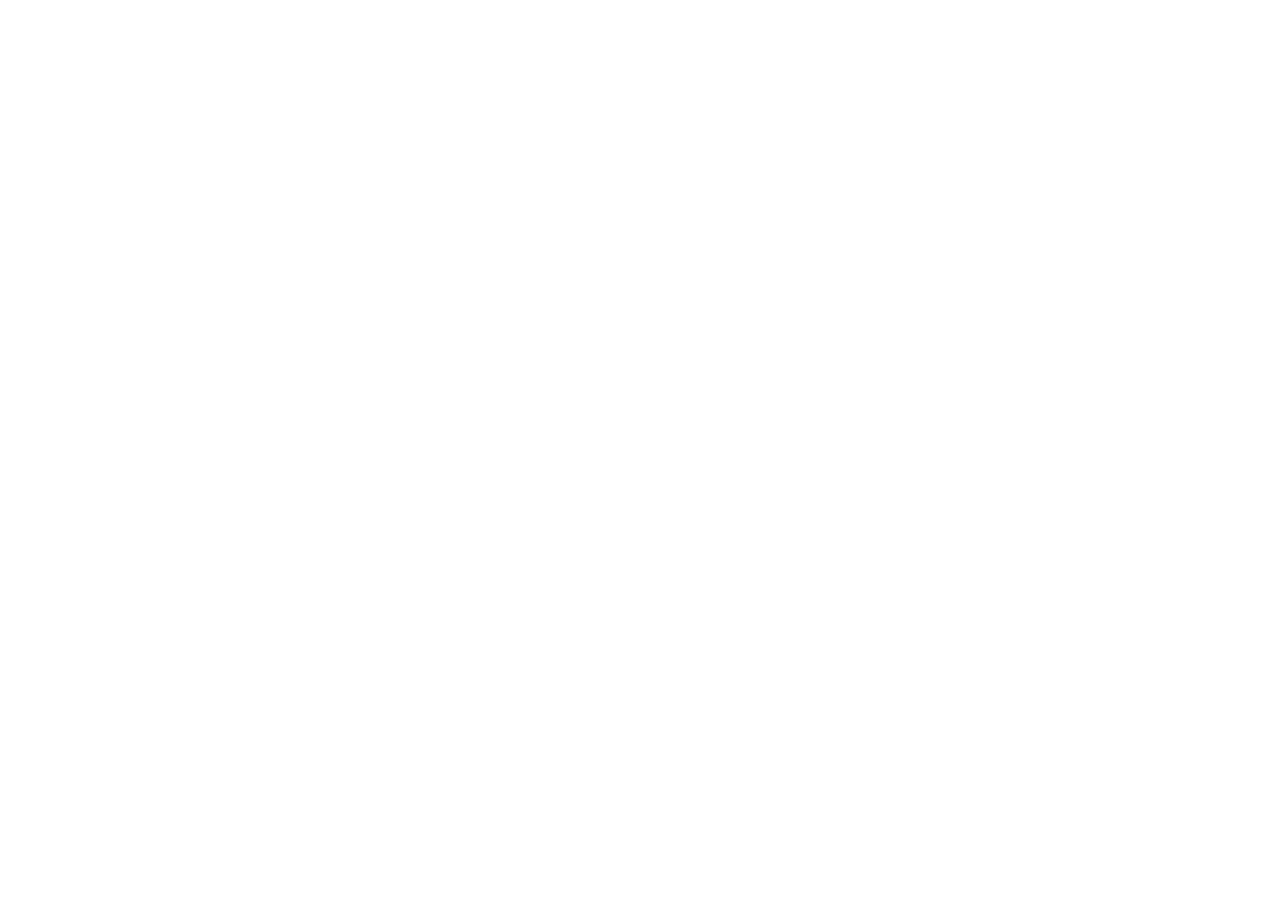
==== snack1/index.html @ de20c6ce "project start" ====
<!DOCTYPE html>
<html lang="en">
    <head>
        <meta charset="UTF-8">
        <meta http-equiv="X-UA-Compatible" content="IE=edge">
        <meta name="viewport" content="width=device-width, initial-scale=1.0">
        <title>Document</title>
    </head>
    <body>
       <script src="./js/script.js"></script> 
    </body>
</html>
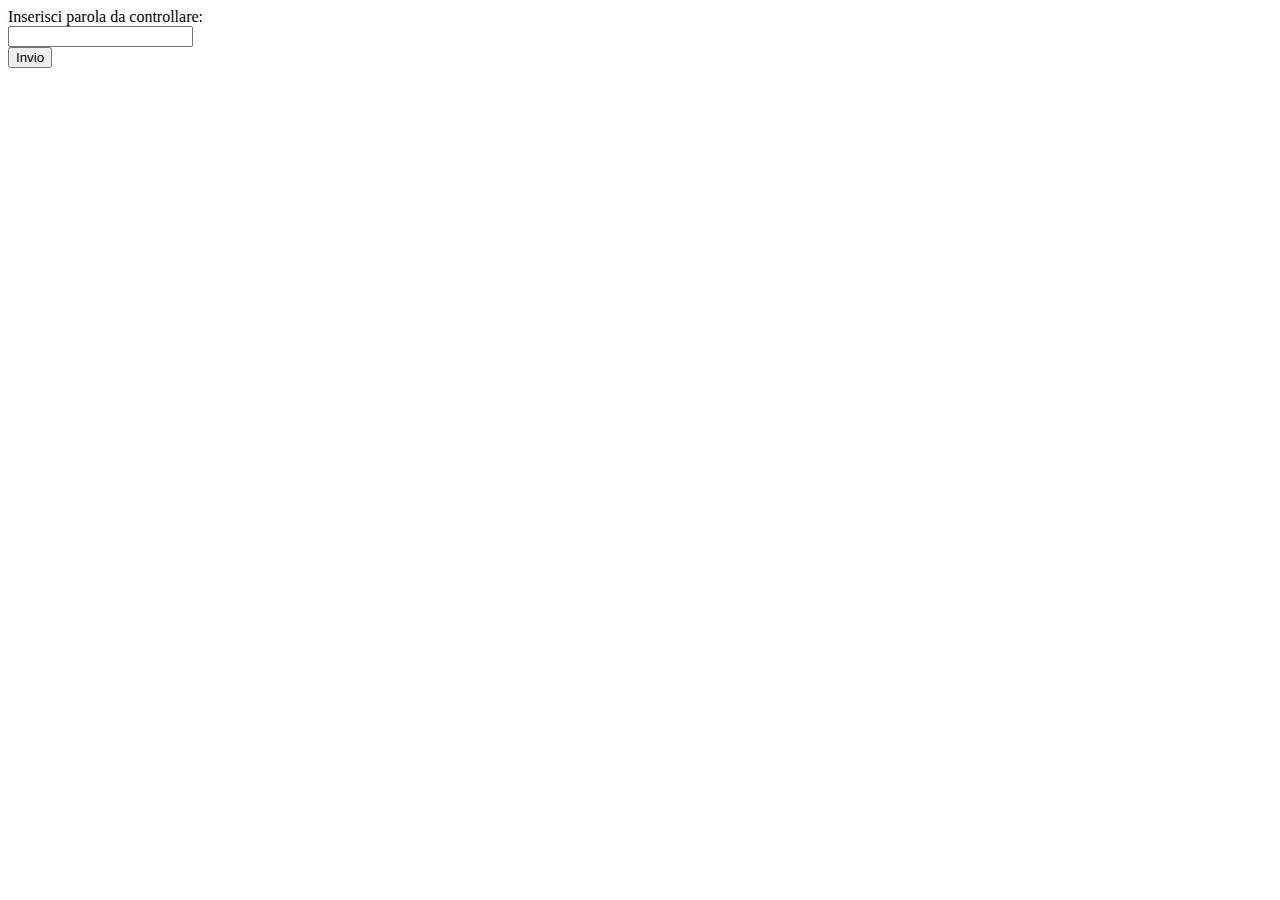
==== commit 224a010d: "aggiunto html e js di base" ====
--- a/snack1/index.html
+++ b/snack1/index.html
@@ -7,6 +7,13 @@
         <title>Document</title>
     </head>
     <body>
+        <section>
+            <div class="container-form">
+                <label for="word">Inserisci parola da controllare:</label><br>
+                <input id="word" type="text" name="word">
+            </div>
+            <button id="enter">Invio</button>
+        </section>
        <script src="./js/script.js"></script> 
     </body>
 </html>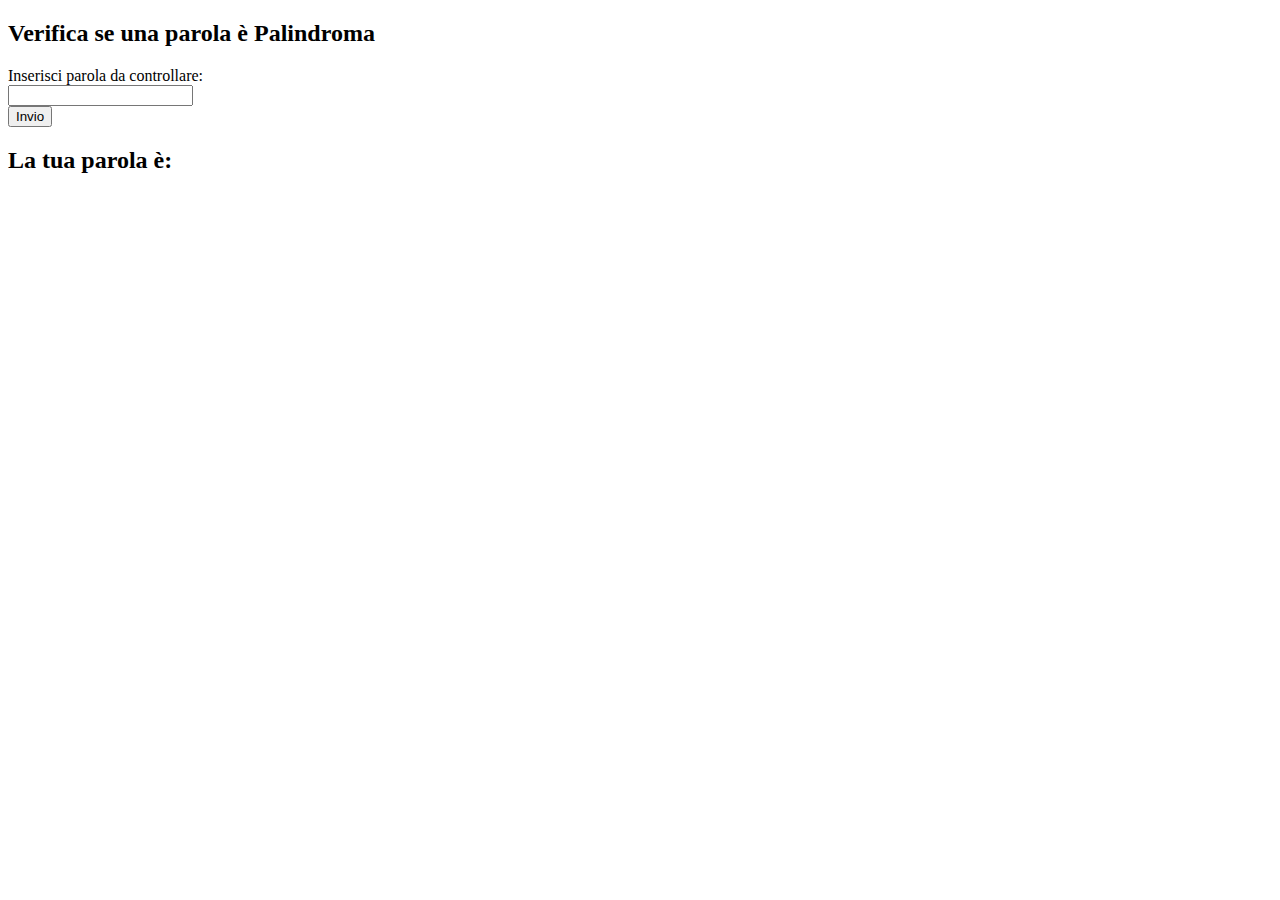
==== commit ea843db4: "fine esercizio base" ====
--- a/snack1/index.html
+++ b/snack1/index.html
@@ -8,12 +8,16 @@
     </head>
     <body>
         <section>
+            <h2>Verifica se una parola è Palindroma</h2>
             <div class="container-form">
                 <label for="word">Inserisci parola da controllare:</label><br>
                 <input id="word" type="text" name="word">
             </div>
             <button id="enter">Invio</button>
         </section>
+        <section>
+            <h2>La tua parola è: <br><span id="result"></span></h2>
+        </section>
        <script src="./js/script.js"></script> 
     </body>
 </html>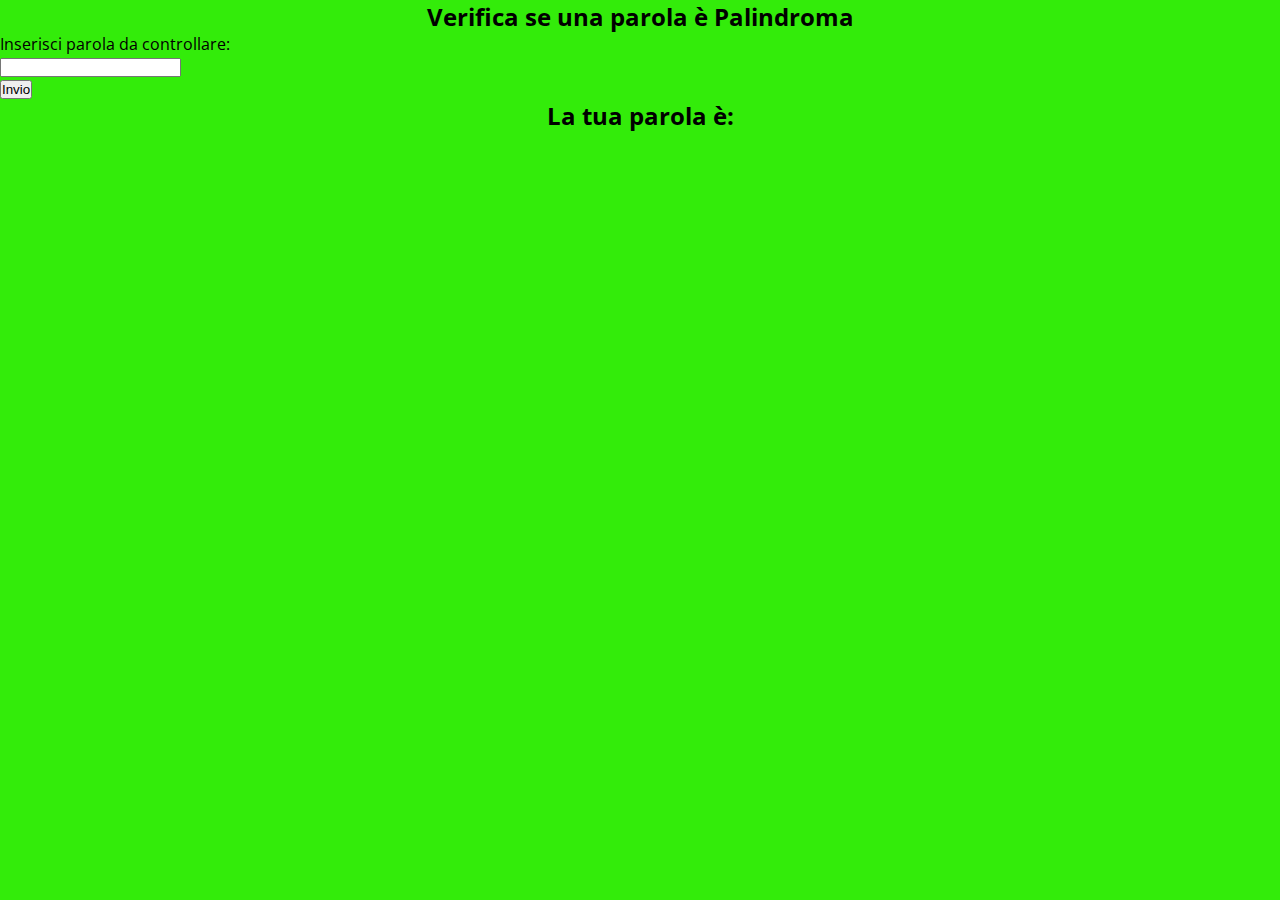
==== commit 12a61f0b: "aggiunto foglio css e link html" ====
--- a/snack1/index.html
+++ b/snack1/index.html
@@ -4,7 +4,15 @@
         <meta charset="UTF-8">
         <meta http-equiv="X-UA-Compatible" content="IE=edge">
         <meta name="viewport" content="width=device-width, initial-scale=1.0">
-        <title>Document</title>
+        <!-- link to the font style -->
+        <link rel="preconnect" href="https://fonts.googleapis.com">
+        <link rel="preconnect" href="https://fonts.gstatic.com" crossorigin>
+        <link href="https://fonts.googleapis.com/css2?family=Open+Sans:wght@400;600;700&display=swap" rel="stylesheet">
+        <!-- /link to the font style -->
+        <!-- link to the css sheet -->
+        <link rel="stylesheet" href="./css/style.css">
+        <!-- /link to the css sheet -->
+        <title>Palindroma?</title>
     </head>
     <body>
         <section>
--- a/snack1/css/style.css
+++ b/snack1/css/style.css
@@ -0,0 +1,14 @@
+*{
+    box-sizing: border-box;
+    margin: 0;
+    padding: 0;
+}
+/* general rules */
+body{
+    background-color: #33ec0a;
+    font-family: 'Open Sans', sans-serif;
+}
+h2{
+    text-align: center;
+}
+/* /general rules */
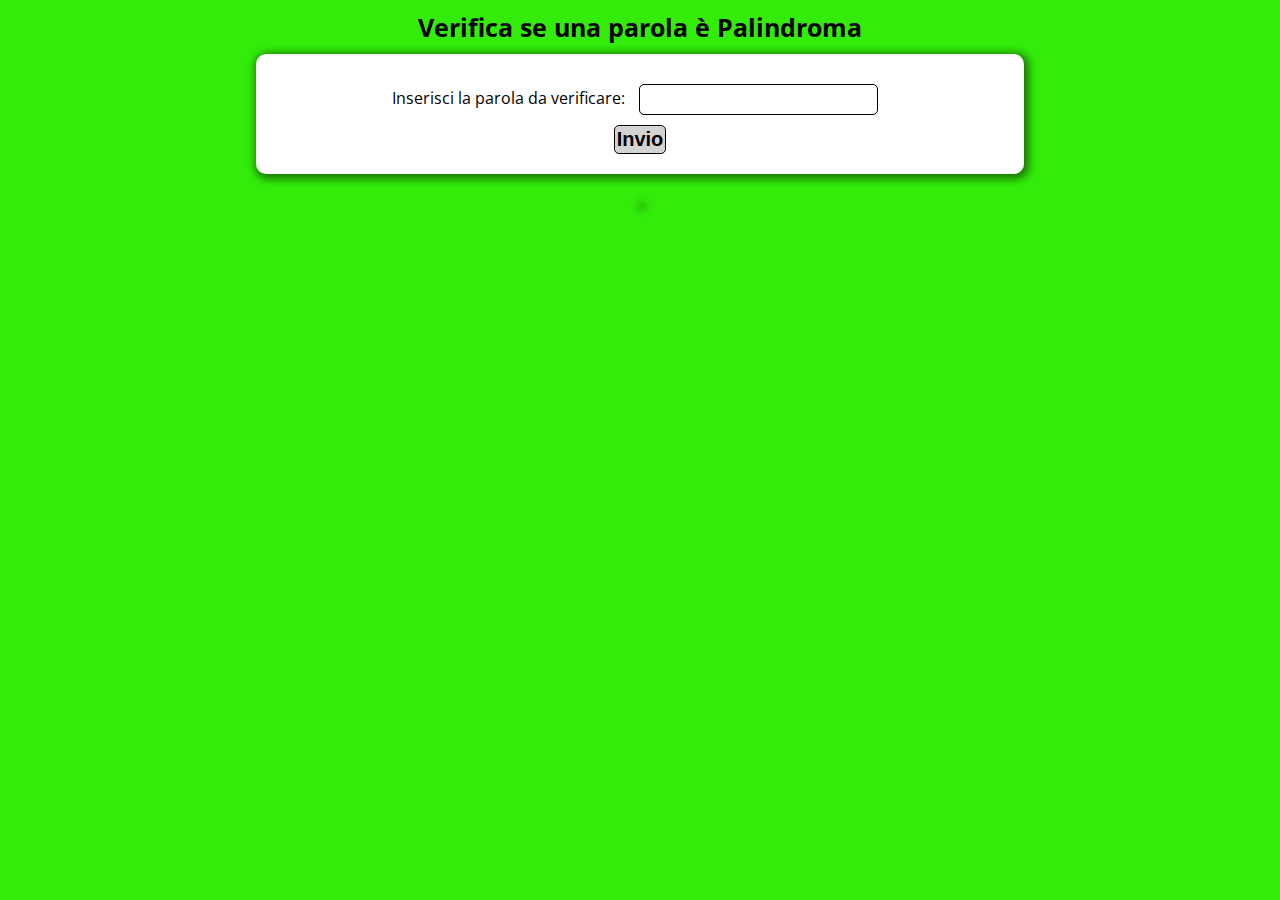
==== commit 0c443cdb: "aggiunto styling css" ====
--- a/snack1/index.html
+++ b/snack1/index.html
@@ -18,13 +18,15 @@
         <section>
             <h2>Verifica se una parola è Palindroma</h2>
             <div class="container-form">
-                <label for="word">Inserisci parola da controllare:</label><br>
-                <input id="word" type="text" name="word">
+                <div class="number-container">
+                    <label for="word">Inserisci la parola da verificare:</label>
+                    <input class="input-formatting" id="word" type="text" name="word">
+                </div>
+                <button id="enter">Invio</button>
             </div>
-            <button id="enter">Invio</button>
         </section>
         <section>
-            <h2>La tua parola è: <br><span id="result"></span></h2>
+            <h2><span id="result"></span></h2>
         </section>
        <script src="./js/script.js"></script> 
     </body>
--- a/snack1/css/style.css
+++ b/snack1/css/style.css
@@ -10,5 +10,47 @@
 }
 h2{
     text-align: center;
+    padding: 10px;
+    font-size: 25px;
+}
+button{
+    font-size: 20px;
+    font-weight: 600;
+    background-color: lightgrey;
+    border: 1px solid black;
+    border-radius: 5px;
+    padding: 2px;
+}
+input.input-formatting{
+    padding: 7px 30px;
+    margin: 10px 10px;
+    border: 1px solid #000000;
+    border-radius: 5px;
+    text-align: center;
 }
 /* /general rules */
+/* sezione container-form */
+.container-form{
+    width: 60%;
+    box-shadow: 2px 2px 8px 3px rgba(00,00,00,0.5);
+    border-radius: 10px;
+    display: flex;
+    margin: auto;
+    margin-bottom: 20px;
+    flex-wrap: wrap;
+    justify-content: center;
+    align-items: center;
+    background-color: white;
+    padding: 20px;
+}
+.number-container{
+    width: 100%;
+    text-align: center;
+}
+/* /sezione container-form */
+h2 span#result{
+    font-size: 30px;
+    background-color: white;
+    box-shadow: 2px 2px 8px 3px rgba(00,00,00,0.5);
+    border-radius: 10px;
+}